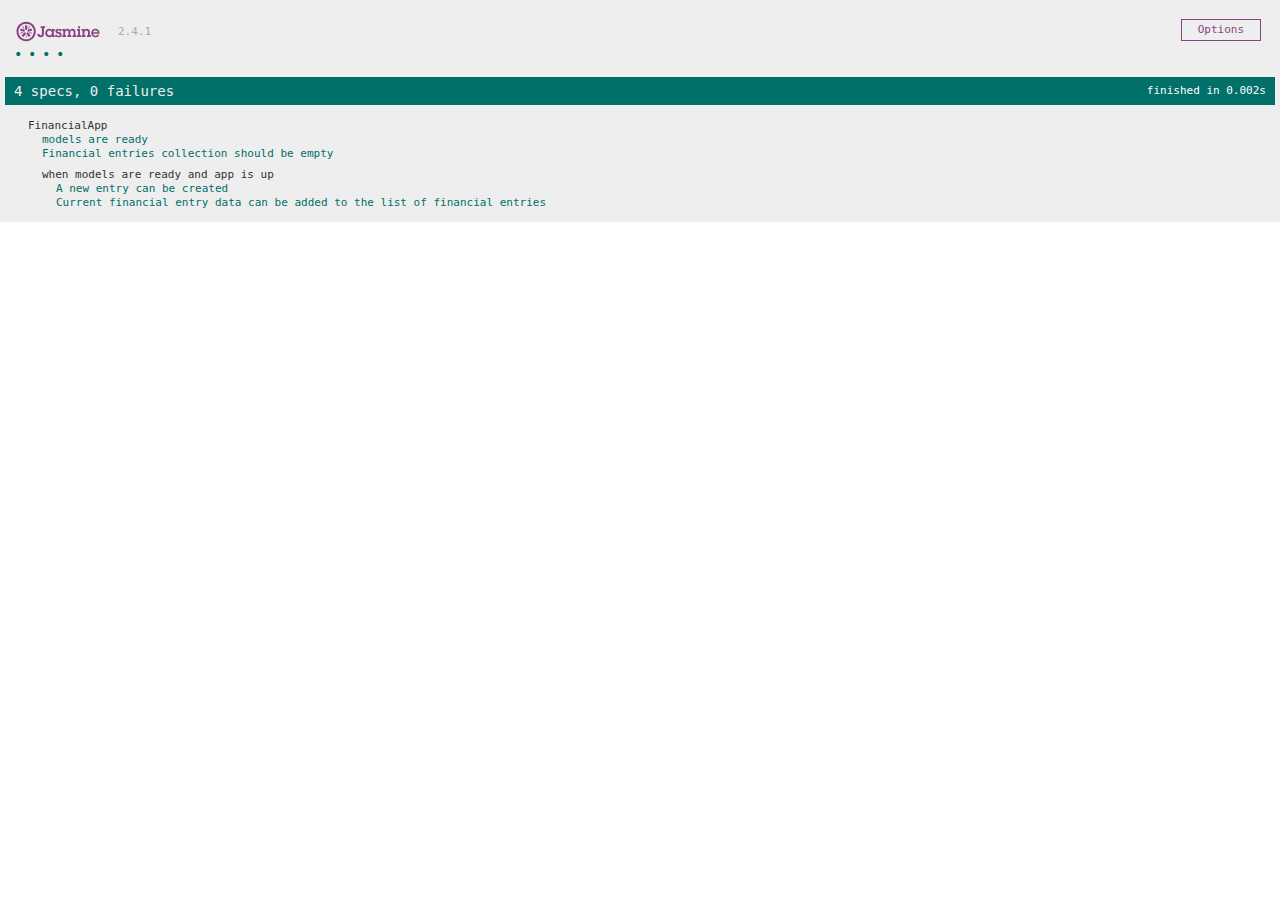
==== FinancialAppSpecRunner.html @ 8503e8b5 "Init FinancialApp project" ====
<!DOCTYPE html>
<html>
<head>
  <meta charset="utf-8">
  <title>Jasmine Spec Runner v2.4.1</title>

  <link rel="stylesheet" href="lib/jasmine-2.4.1/jasmine.css">
  <script src="lib/underscore-min.js"></script>
  <script src="lib/backbone-min.js"></script>
  <script src="lib/jasmine-2.4.1/jasmine.js"></script>
  <script src="lib/jasmine-2.4.1/jasmine-html.js"></script>
  <script src="lib/jasmine-2.4.1/boot.js"></script>

  <!-- include source files here... -->
  <script type="text/javascript" src="src/Financialapp.js"></script>
  <script type="text/javascript" src="src/Financialentry.js"></script>

  <!-- include spec files here... -->
  <script type="text/javascript" src="spec/FinancialAppSpecs.js"></script>
  <!-- <script type="text/javascript" src="spec/PlayerSpec.js"></script> -->

</head>

<body>
</body>
</html>
---- lib/jasmine-2.4.1/jasmine.css ----
body { overflow-y: scroll; }

.jasmine_html-reporter { background-color: #eee; padding: 5px; margin: -8px; font-size: 11px; font-family: Monaco, "Lucida Console", monospace; line-height: 14px; color: #333; }
.jasmine_html-reporter a { text-decoration: none; }
.jasmine_html-reporter a:hover { text-decoration: underline; }
.jasmine_html-reporter p, .jasmine_html-reporter h1, .jasmine_html-reporter h2, .jasmine_html-reporter h3, .jasmine_html-reporter h4, .jasmine_html-reporter h5, .jasmine_html-reporter h6 { margin: 0; line-height: 14px; }
.jasmine_html-reporter .jasmine-banner, .jasmine_html-reporter .jasmine-symbol-summary, .jasmine_html-reporter .jasmine-summary, .jasmine_html-reporter .jasmine-result-message, .jasmine_html-reporter .jasmine-spec .jasmine-description, .jasmine_html-reporter .jasmine-spec-detail .jasmine-description, .jasmine_html-reporter .jasmine-alert .jasmine-bar, .jasmine_html-reporter .jasmine-stack-trace { padding-left: 9px; padding-right: 9px; }
.jasmine_html-reporter .jasmine-banner { position: relative; }
.jasmine_html-reporter .jasmine-banner .jasmine-title { background: url('[data-uri]') no-repeat; background: url('[data-uri]') no-repeat, none; -moz-background-size: 100%; -o-background-size: 100%; -webkit-background-size: 100%; background-size: 100%; display: block; float: left; width: 90px; height: 25px; }
.jasmine_html-reporter .jasmine-banner .jasmine-version { margin-left: 14px; position: relative; top: 6px; }
.jasmine_html-reporter #jasmine_content { position: fixed; right: 100%; }
.jasmine_html-reporter .jasmine-version { color: #aaa; }
.jasmine_html-reporter .jasmine-banner { margin-top: 14px; }
.jasmine_html-reporter .jasmine-duration { color: #fff; float: right; line-height: 28px; padding-right: 9px; }
.jasmine_html-reporter .jasmine-symbol-summary { overflow: hidden; *zoom: 1; margin: 14px 0; }
.jasmine_html-reporter .jasmine-symbol-summary li { display: inline-block; height: 10px; width: 14px; font-size: 16px; }
.jasmine_html-reporter .jasmine-symbol-summary li.jasmine-passed { font-size: 14px; }
.jasmine_html-reporter .jasmine-symbol-summary li.jasmine-passed:before { color: #007069; content: "\02022"; }
.jasmine_html-reporter .jasmine-symbol-summary li.jasmine-failed { line-height: 9px; }
.jasmine_html-reporter .jasmine-symbol-summary li.jasmine-failed:before { color: #ca3a11; content: "\d7"; font-weight: bold; margin-left: -1px; }
.jasmine_html-reporter .jasmine-symbol-summary li.jasmine-disabled { font-size: 14px; }
.jasmine_html-reporter .jasmine-symbol-summary li.jasmine-disabled:before { color: #bababa; content: "\02022"; }
.jasmine_html-reporter .jasmine-symbol-summary li.jasmine-pending { line-height: 17px; }
.jasmine_html-reporter .jasmine-symbol-summary li.jasmine-pending:before { color: #ba9d37; content: "*"; }
.jasmine_html-reporter .jasmine-symbol-summary li.jasmine-empty { font-size: 14px; }
.jasmine_html-reporter .jasmine-symbol-summary li.jasmine-empty:before { color: #ba9d37; content: "\02022"; }
.jasmine_html-reporter .jasmine-run-options { float: right; margin-right: 5px; border: 1px solid #8a4182; color: #8a4182; position: relative; line-height: 20px; }
.jasmine_html-reporter .jasmine-run-options .jasmine-trigger { cursor: pointer; padding: 8px 16px; }
.jasmine_html-reporter .jasmine-run-options .jasmine-payload { position: absolute; display: none; right: -1px; border: 1px solid #8a4182; background-color: #eee; white-space: nowrap; padding: 4px 8px; }
.jasmine_html-reporter .jasmine-run-options .jasmine-payload.jasmine-open { display: block; }
.jasmine_html-reporter .jasmine-bar { line-height: 28px; font-size: 14px; display: block; color: #eee; }
.jasmine_html-reporter .jasmine-bar.jasmine-failed { background-color: #ca3a11; }
.jasmine_html-reporter .jasmine-bar.jasmine-passed { background-color: #007069; }
.jasmine_html-reporter .jasmine-bar.jasmine-skipped { background-color: #bababa; }
.jasmine_html-reporter .jasmine-bar.jasmine-errored { background-color: #ca3a11; }
.jasmine_html-reporter .jasmine-bar.jasmine-menu { background-color: #fff; color: #aaa; }
.jasmine_html-reporter .jasmine-bar.jasmine-menu a { color: #333; }
.jasmine_html-reporter .jasmine-bar a { color: white; }
.jasmine_html-reporter.jasmine-spec-list .jasmine-bar.jasmine-menu.jasmine-failure-list, .jasmine_html-reporter.jasmine-spec-list .jasmine-results .jasmine-failures { display: none; }
.jasmine_html-reporter.jasmine-failure-list .jasmine-bar.jasmine-menu.jasmine-spec-list, .jasmine_html-reporter.jasmine-failure-list .jasmine-summary { display: none; }
.jasmine_html-reporter .jasmine-results { margin-top: 14px; }
.jasmine_html-reporter .jasmine-summary { margin-top: 14px; }
.jasmine_html-reporter .jasmine-summary ul { list-style-type: none; margin-left: 14px; padding-top: 0; padding-left: 0; }
.jasmine_html-reporter .jasmine-summary ul.jasmine-suite { margin-top: 7px; margin-bottom: 7px; }
.jasmine_html-reporter .jasmine-summary li.jasmine-passed a { color: #007069; }
.jasmine_html-reporter .jasmine-summary li.jasmine-failed a { color: #ca3a11; }
.jasmine_html-reporter .jasmine-summary li.jasmine-empty a { color: #ba9d37; }
.jasmine_html-reporter .jasmine-summary li.jasmine-pending a { color: #ba9d37; }
.jasmine_html-reporter .jasmine-summary li.jasmine-disabled a { color: #bababa; }
.jasmine_html-reporter .jasmine-description + .jasmine-suite { margin-top: 0; }
.jasmine_html-reporter .jasmine-suite { margin-top: 14px; }
.jasmine_html-reporter .jasmine-suite a { color: #333; }
.jasmine_html-reporter .jasmine-failures .jasmine-spec-detail { margin-bottom: 28px; }
.jasmine_html-reporter .jasmine-failures .jasmine-spec-detail .jasmine-description { background-color: #ca3a11; }
.jasmine_html-reporter .jasmine-failures .jasmine-spec-detail .jasmine-description a { color: white; }
.jasmine_html-reporter .jasmine-result-message { padding-top: 14px; color: #333; white-space: pre; }
.jasmine_html-reporter .jasmine-result-message span.jasmine-result { display: block; }
.jasmine_html-reporter .jasmine-stack-trace { margin: 5px 0 0 0; max-height: 224px; overflow: auto; line-height: 18px; color: #666; border: 1px solid #ddd; background: white; white-space: pre; }
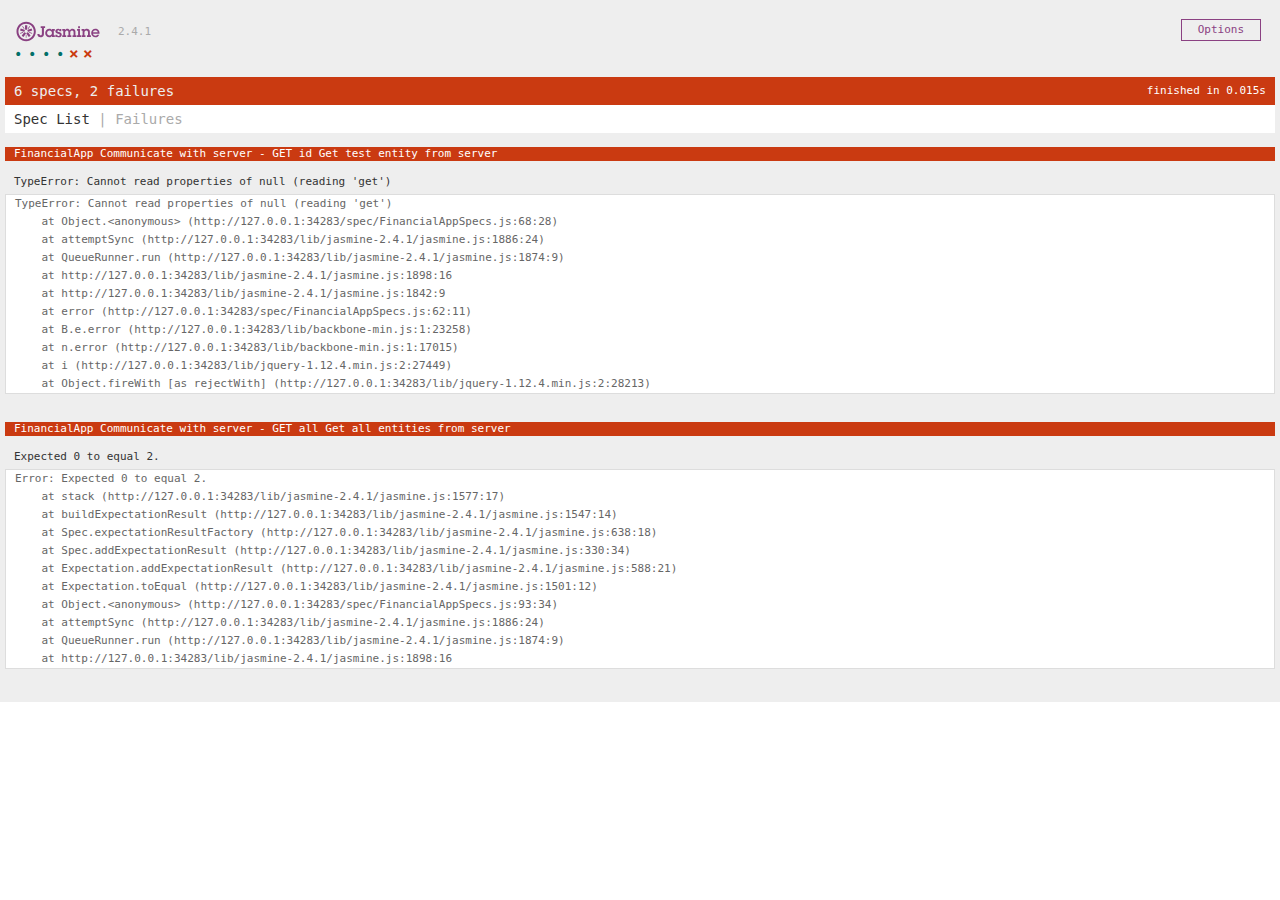
==== commit df207547: "add pendig files" ====
--- a/FinancialAppSpecRunner.html
+++ b/FinancialAppSpecRunner.html
@@ -5,6 +5,7 @@
   <title>Jasmine Spec Runner v2.4.1</title>
 
   <link rel="stylesheet" href="lib/jasmine-2.4.1/jasmine.css">
+  <script src="lib/jquery-1.12.4.min.js"></script>
   <script src="lib/underscore-min.js"></script>
   <script src="lib/backbone-min.js"></script>
   <script src="lib/jasmine-2.4.1/jasmine.js"></script>
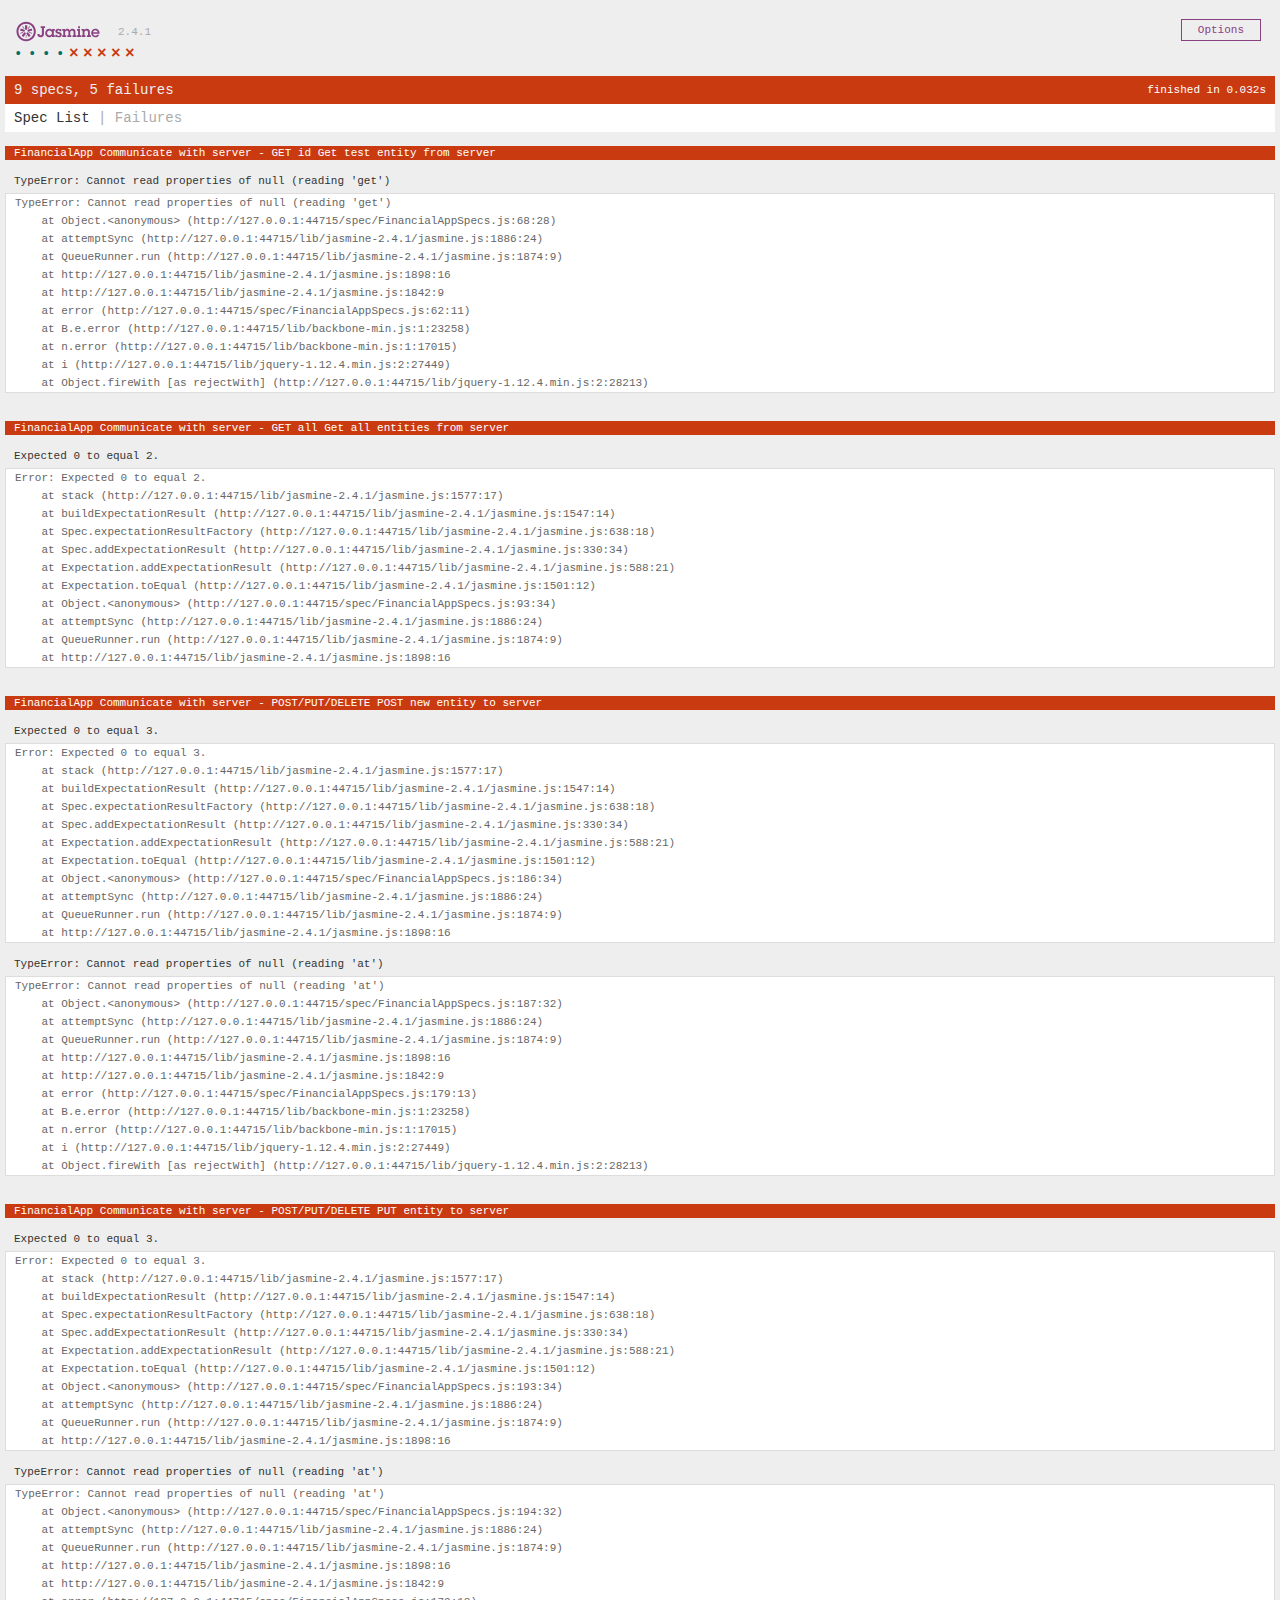
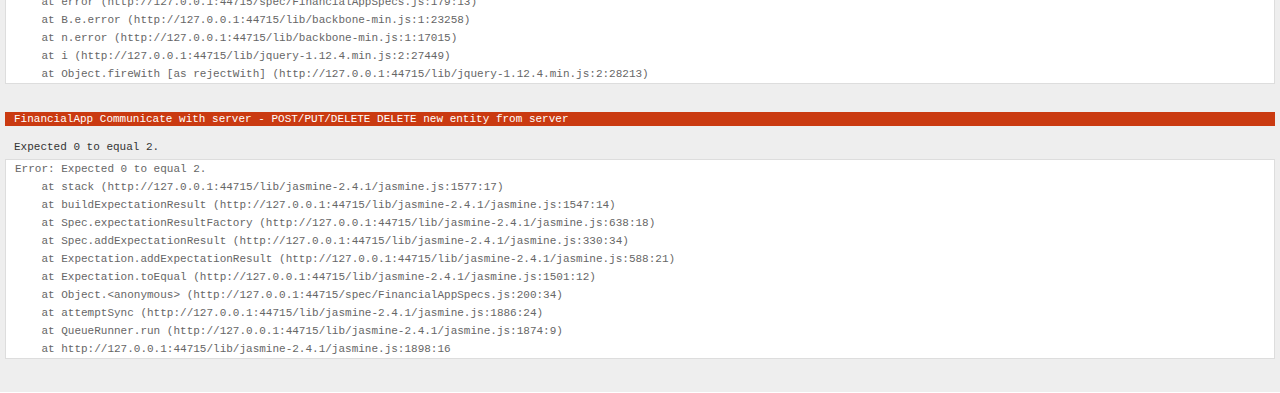
==== commit 0db93f26: "starting with UI" ====
--- a/FinancialAppSpecRunner.html
+++ b/FinancialAppSpecRunner.html
@@ -13,8 +13,8 @@
   <script src="lib/jasmine-2.4.1/boot.js"></script>
 
   <!-- include source files here... -->
-  <script type="text/javascript" src="src/Financialapp.js"></script>
-  <script type="text/javascript" src="src/Financialentry.js"></script>
+  <script type="text/javascript" src="js/models/Financialapp.js"></script>
+  <script type="text/javascript" src="js/models/Financialentry.js"></script>
 
   <!-- include spec files here... -->
   <script type="text/javascript" src="spec/FinancialAppSpecs.js"></script>
